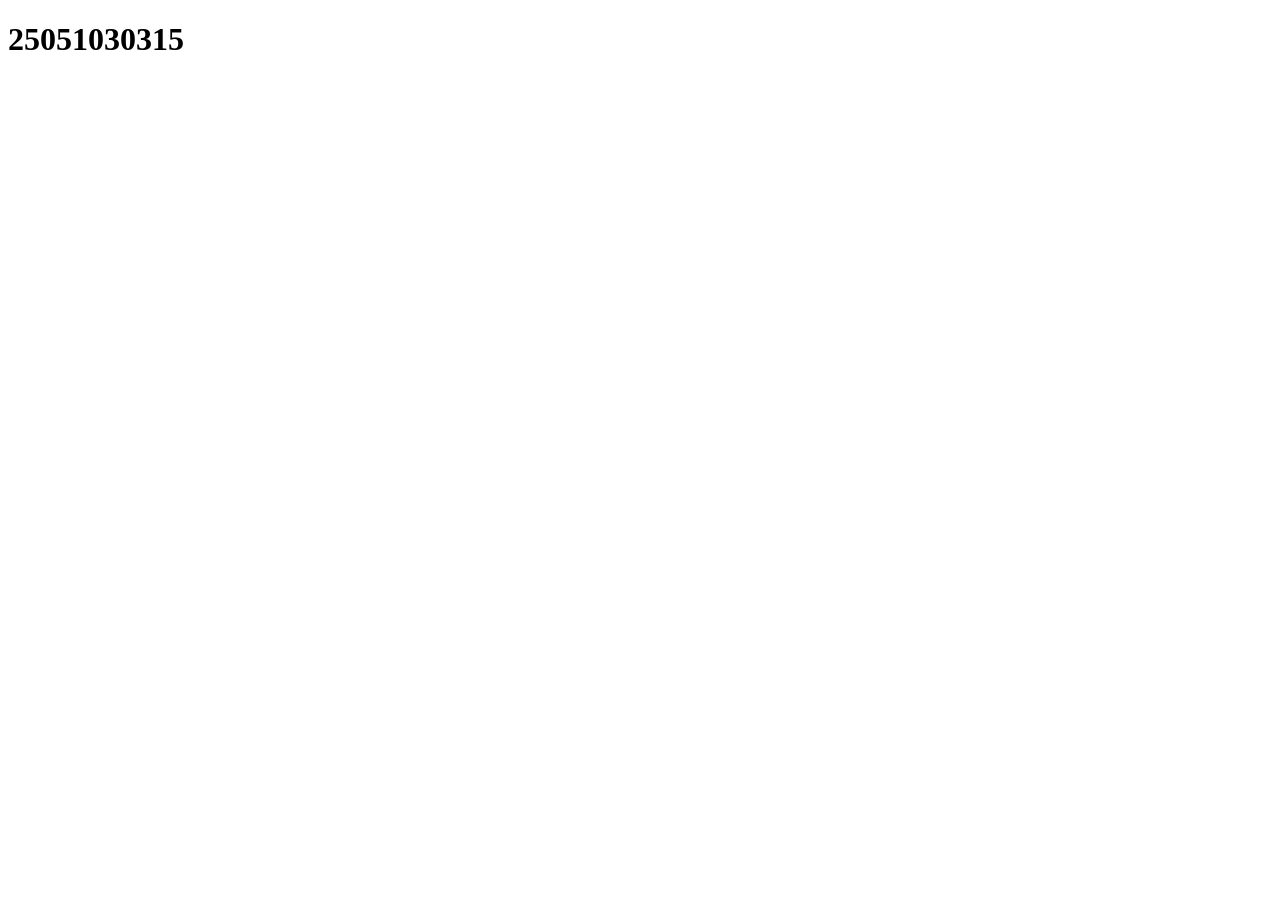
==== index.html @ 6edc1cc6 "test" ====
<!DOCTYPE html>
<html lang="en">
<head>
    <meta charset="UTF-8">
    <meta name="viewport" content="width=device-width, initial-scale=1.0">
    <title>Document</title>
    <h1>25051030315</h1>
</head>
<body>
    
</body>
</html>
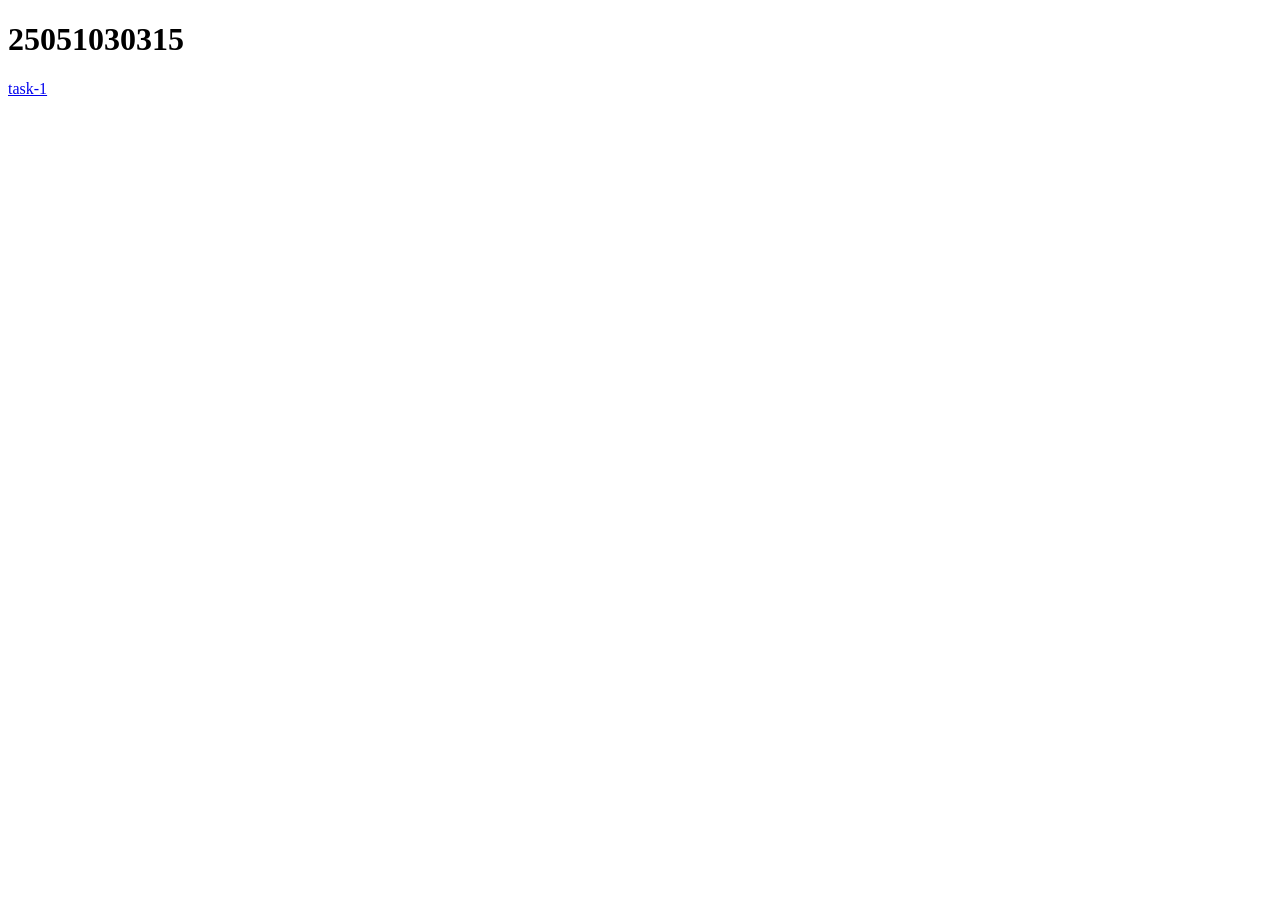
==== commit eb7a7b04: "fixed" ====
--- a/index.html
+++ b/index.html
@@ -5,6 +5,7 @@
     <meta name="viewport" content="width=device-width, initial-scale=1.0">
     <title>Document</title>
     <h1>25051030315</h1>
+    <a href="./task-1/task-1.html">task-1</a>
 </head>
 <body>
     
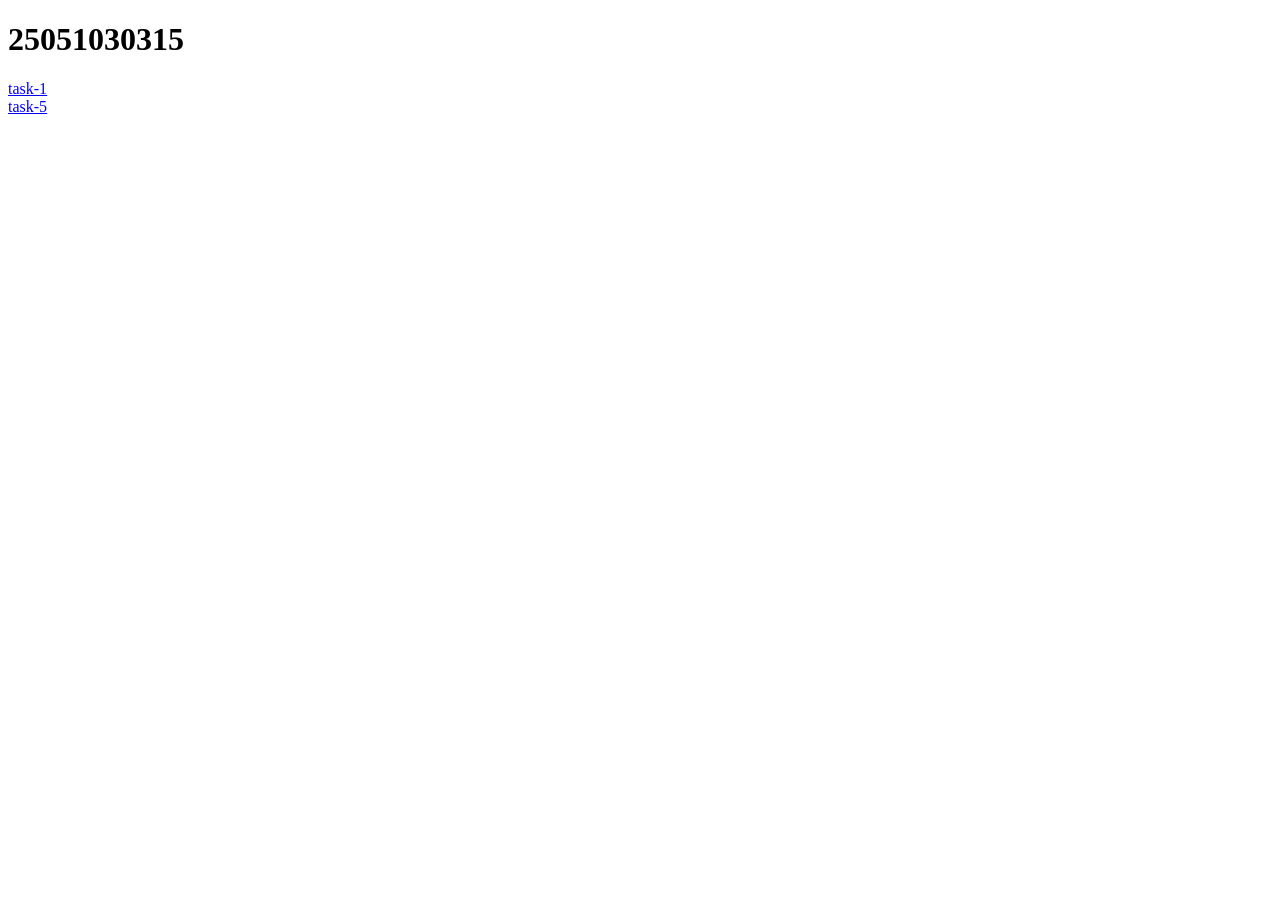
==== commit 62a74ce9: "Add task-5" ====
--- a/index.html
+++ b/index.html
@@ -6,6 +6,8 @@
     <title>Document</title>
     <h1>25051030315</h1>
     <a href="./task-1/task-1.html">task-1</a>
+    <br>
+    <a href="./task-5/task-5.html">task-5</a>
 </head>
 <body>
     
